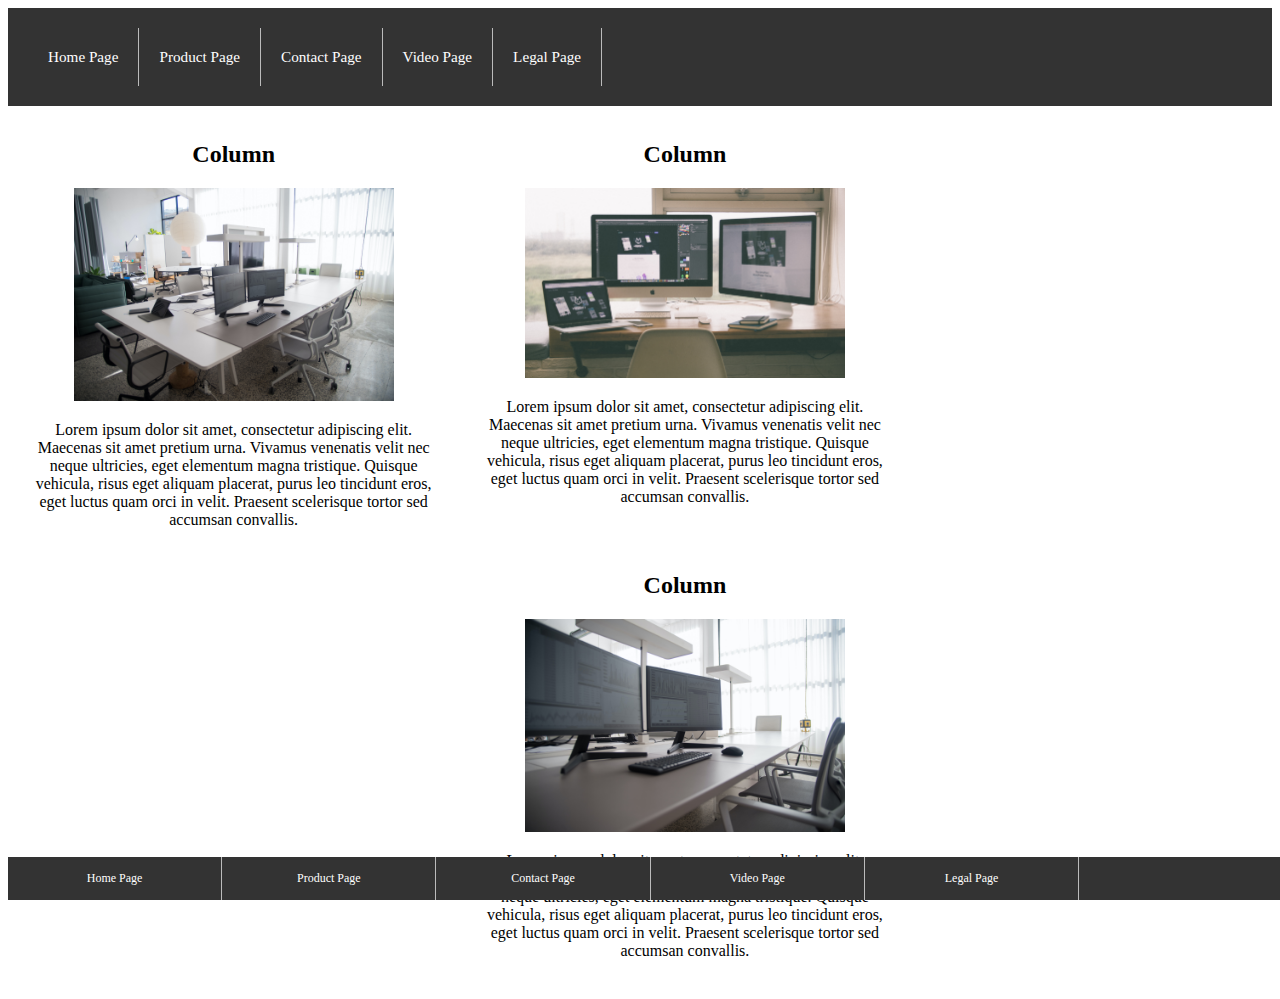
==== Paulocomp.4206/product.html @ 6b306776 "Add files via upload" ====
<!DOCTYPE html>
<html lang="en">
<head>
    <meta charset="UTF-8">
    <meta http-equiv="X-UA-Compatible" content="IE=edge">
    <meta name="viewport" content="width=device-width, initial-scale=1.0">
    <title>Document</title>     
    <link rel="stylesheet" href="css/main.css">
</head>
<body>
    
    <!--Menu-->
    <div class="topnav">
    <ul>
        <li><a href="index.html">Home Page</a></li>
        <li><a href="product.html">Product Page</a></li>
        <li><a href="contact.html">Contact Page</a></li>
        <li><a href="video.html">Video Page</a></li>
        <li><a href="legal.html">Legal Page</a></li>
    </ul>
    </div>

    <!--Main Content-->
    <div class="row">
        <div class="column">
          <h2> Column</h2>
          <img src="images/compter.jpg" alt="compter" style="width:80%;max-width:320px">
          <p>Lorem ipsum dolor sit amet, consectetur adipiscing elit. Maecenas sit amet pretium urna. Vivamus venenatis velit nec neque ultricies, eget elementum magna tristique. Quisque vehicula, risus eget aliquam placerat, purus leo tincidunt eros, eget luctus quam orci in velit. Praesent scelerisque tortor sed accumsan convallis.</p>
        </div>
        
        <div class="column">
          <h2>Column</h2>
          <img src="images/Coding.jpg" alt="Code" style="width:80%;max-width:320px">
          <p>Lorem ipsum dolor sit amet, consectetur adipiscing elit. Maecenas sit amet pretium urna. Vivamus venenatis velit nec neque ultricies, eget elementum magna tristique. Quisque vehicula, risus eget aliquam placerat, purus leo tincidunt eros, eget luctus quam orci in velit. Praesent scelerisque tortor sed accumsan convallis.</p>
        </div>
        
        <div class="column">
          <h2>Column</h2>
          <img src="images/Tasks.jpg" alt="Tasks" style="width:80%;max-width:320px">
          <p>Lorem ipsum dolor sit amet, consectetur adipiscing elit. Maecenas sit amet pretium urna. Vivamus venenatis velit nec neque ultricies, eget elementum magna tristique. Quisque vehicula, risus eget aliquam placerat, purus leo tincidunt eros, eget luctus quam orci in velit. Praesent scelerisque tortor sed accumsan convallis.</p>
        </div>
      </div>
    
    <!--footer div-->
    <div class="footer">
    <ul>
        <li><a href="index.html">Home Page</a></li>
        <li><a href="product.html">Product Page</a></li>
        <li><a href="contact.html">Contact Page</a></li>
        <li><a href="video.html">Video Page</a></li>
        <li><a href="legal.html">Legal Page</a></li>
    </ul>
    </div>

</body>
</html>
---- Paulocomp.4206/css/main.css ----
.header
{
  background-color: #f1f1f1;
  padding: 20px;
  text-align: center;
}



.body
{
  background-color: cadetblue;
}


.topnav
{
    font-size: 0.95rem;
}

.topnav ul {
    list-style-type: none;
    margin: 0;
    padding: 20px;
    overflow: hidden;
    background-color: #333;
  }
  
  .topnav li {
    float: left;
    border-right: 1px solid #bbb;
  }
  
  .topnav li a {
    display: block;
    color: white;
    text-align: center;
    padding: 20px;
    text-decoration: none;
  }
  
  /* Change the link color to #111 (black) on hover */
  .topnav li a:hover {
    background-color: #111;
  }

  .footer
  {
      font-size: 0.75rem;
      overflow: hidden;
      background-color:black;
      position: fixed;
      bottom: 0;
      width: 100%;
  }
  
  .footer ul {
      list-style-type: none;
      margin: 0;
      padding: 0;
      overflow: hidden;
      background-color: #333;
    }
    
    .footer li {
      float: left;
      width: 16.66%;
      border-right: 1px solid #bbb;
    }
    
    .footer li a {
      display: block;
      color: white;
      text-align: center;
      padding: 14px 16px;
      text-decoration: none;
    }
    
    /* Change the link color to #111 (black) on hover */
    .footer li a:hover {
      background-color: #111;
    }

    .center
    {
        text-align: center;
        margin: auto;
        width: 50%;
    }

    input, textarea
    {
        width: 50%;
        padding: 10px 10px;
        margin: 5px 0;
        box-sizing: border-box;
    }

    form
    {
        margin-bottom: 20px;
    }

    .footerx2
    {
        font-size: 0.75rem;
        overflow: hidden;
        background-color:black;
        position: fixed;
        bottom: 0;
        width: 100%;
    }
    
    .footerx2 ul {
        list-style-type: none;
        margin: 0;
        padding: 0;
        overflow: hidden;
        background-color: #333;
      }
      
      .footerx2 li {
        float: left;
        width: 16.66%;
        border-right: 1px solid #bbb;
      }
      
      .footerx2 li a {
        display: block;
        color: white;
        text-align: center;
        padding: 5px 5px;
        text-decoration: none;
      }

      /* Create three equal columns that floats next to each other */
.column {
  float: left;
  width: 33.33%;
  padding: 15px;
  text-align: center;
}

/* Clear floats after the columns */
.row:after {
  content: "";
  display: table;
  clear: both;
}

/* Responsive layout - makes the three columns stack on top of each other instead of next to each other */
@media screen and (max-width:600px) {
  .column {
    width: 100%;
  }
}

.video
{
  text-align: center;
}

@media screen and (max-width: 600px)
{
    .column
    {
        width: 100%;
    }
}
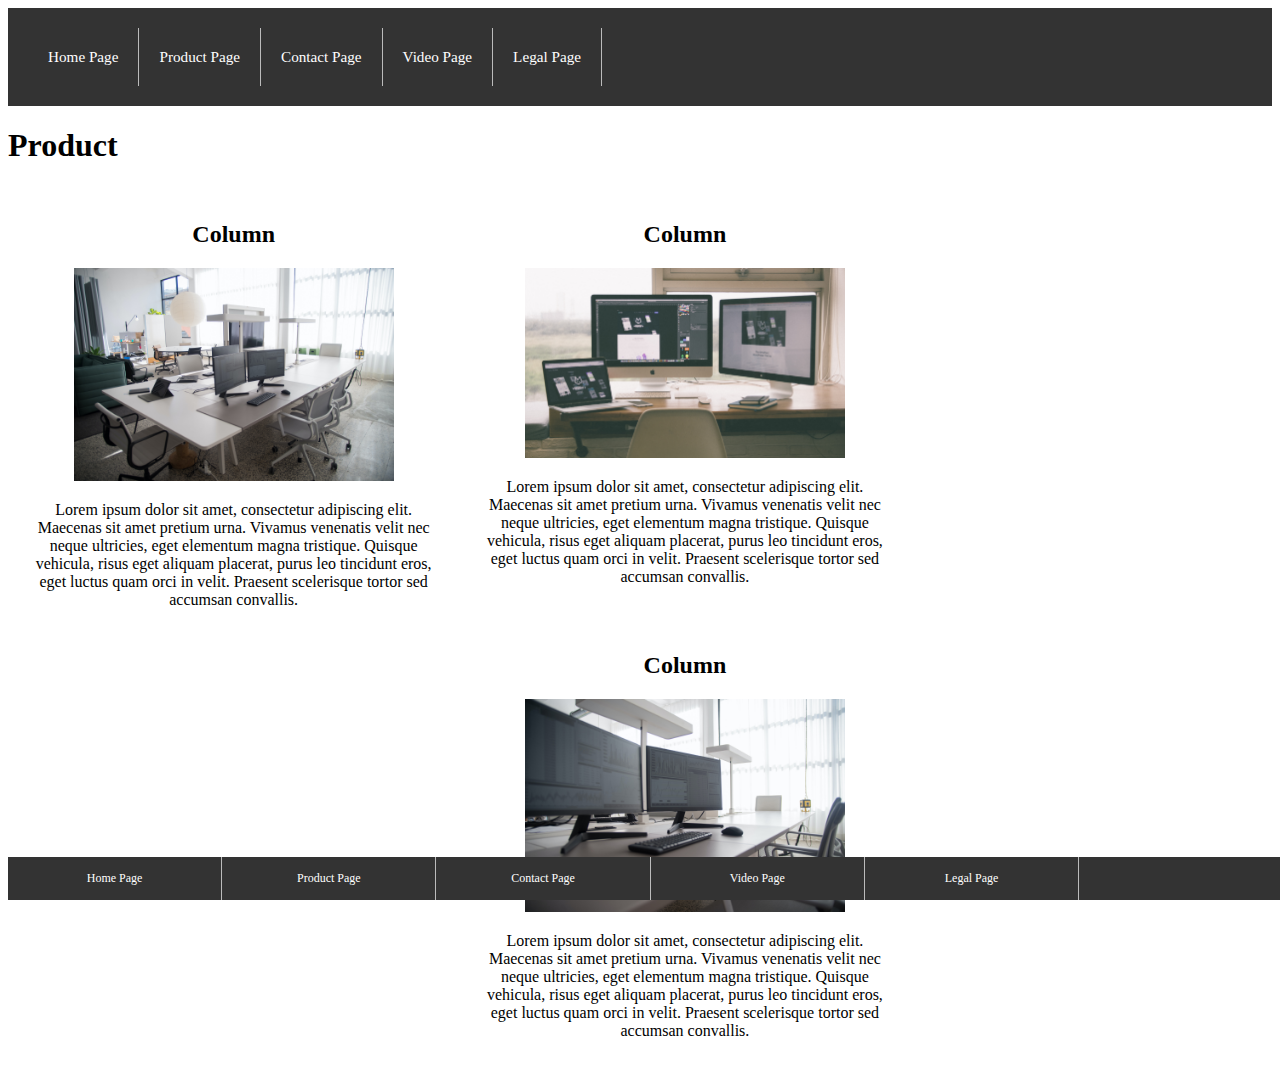
==== commit 4401877b: "Add files via upload" ====
--- a/Paulocomp.4206/product.html
+++ b/Paulocomp.4206/product.html
@@ -22,6 +22,7 @@
 
     <!--Main Content-->
     <div class="row">
+      <h1>Product</h1>
         <div class="column">
           <h2> Column</h2>
           <img src="images/compter.jpg" alt="compter" style="width:80%;max-width:320px">
